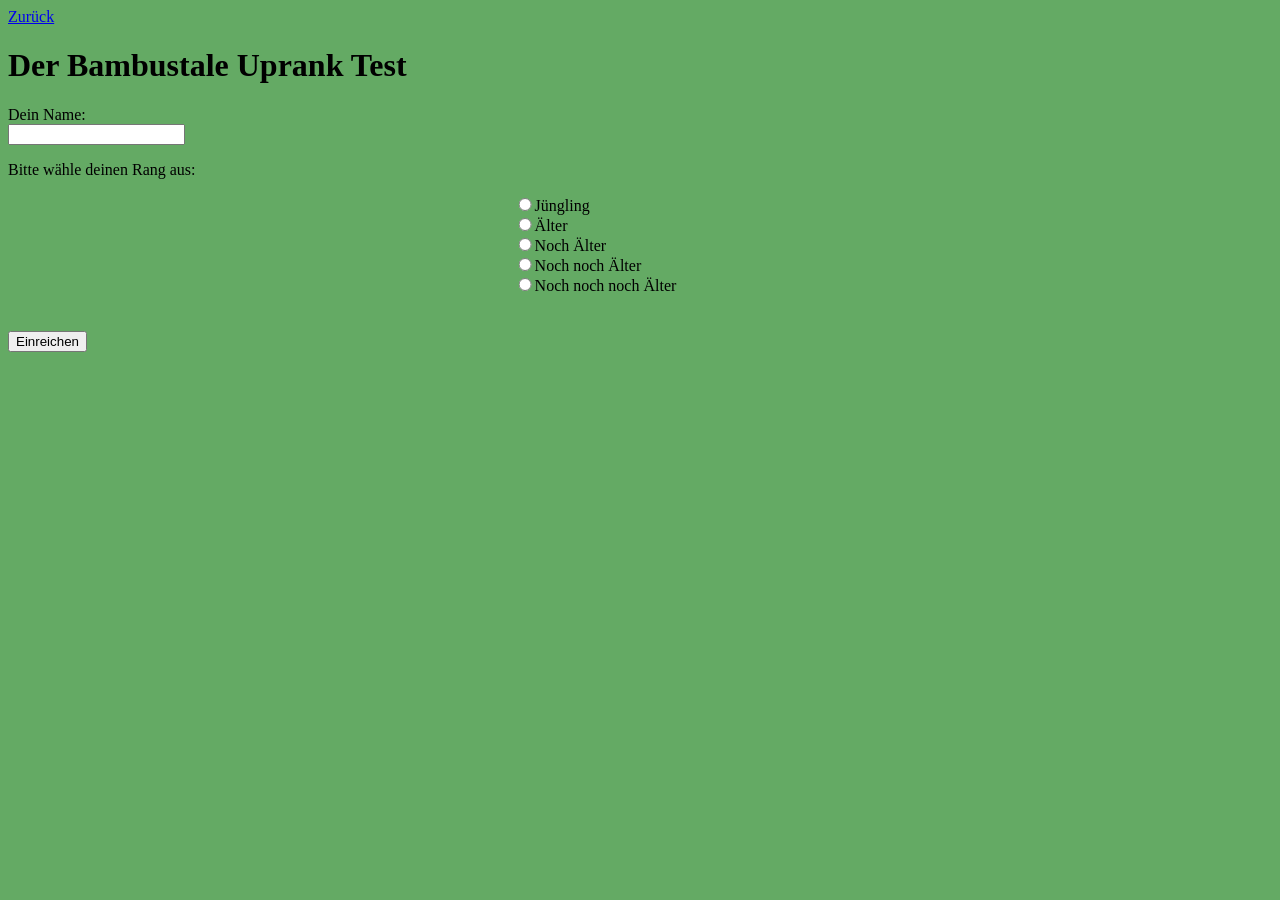
==== test/index.html @ e597ff33 "Update and rename test.html to test/index.html" ====
<!DOCTYPE html>
<html lang="de">
<head>
    <meta charset="UTF-8" name="viewport" content="width=device_width, initial-scale=1.0">
    <title>Bambustal</title>
    <link rel="stylesheet" href="style.css">
    <style>
        body {
            background-image: url("./bilder/bambushintergrund2.png");
            background-size: cover;
            background-repeat: no-repeat;
            background-attachment: fixed;
            background-color: rgb(100, 170, 100);
        }
    </style>
</head>
<body>
    <nav>
    <a class="btn_top" href="./">Zurück</a>
    <!--<a class="btn_top" href="./">Zurdsa</a>-->
    </nav>
    <div class="box">
        <h1>Der Bambustale Uprank Test</h1>
    </div>
    <div class="box">
        <div class="papier">
            <form action="./test" method="GET">
                <div class="content">
                    <label for="name">Dein Name:</label><br>
                    <input type="text" id="name" name="name" required>
                </div>
                    <div class="content">
                    <p>Bitte wähle deinen Rang aus:</p>
                    <div style="text-align:left;transform:translate(40%);">
                        <input type="radio" name="jueng" id="jueng" value="1"><label for="jueng">Jüngling</label><br>
                        <input type="radio" name="jueng" id="mittel" value="2"><label for="mittel">Älter</label><br>
                        <input type="radio" name="jueng" id="alt" value="3"><label for="alt">Noch Älter</label><br>
                        <input type="radio" name="jueng" id="sehr_alt" value="4"><label for="sehr_alt">Noch noch Älter</label><br>
                        <input type="radio" name="jueng" id="am_aeltesten" value="5"><label for="am_aeltesten">Noch noch noch Älter</label><br>
                    </div>
                </div>
                <br><br><input type="submit" value="Einreichen">
            </form>
        </div>
    </div>

    <script src="main.js"></script>
</body>
</html>
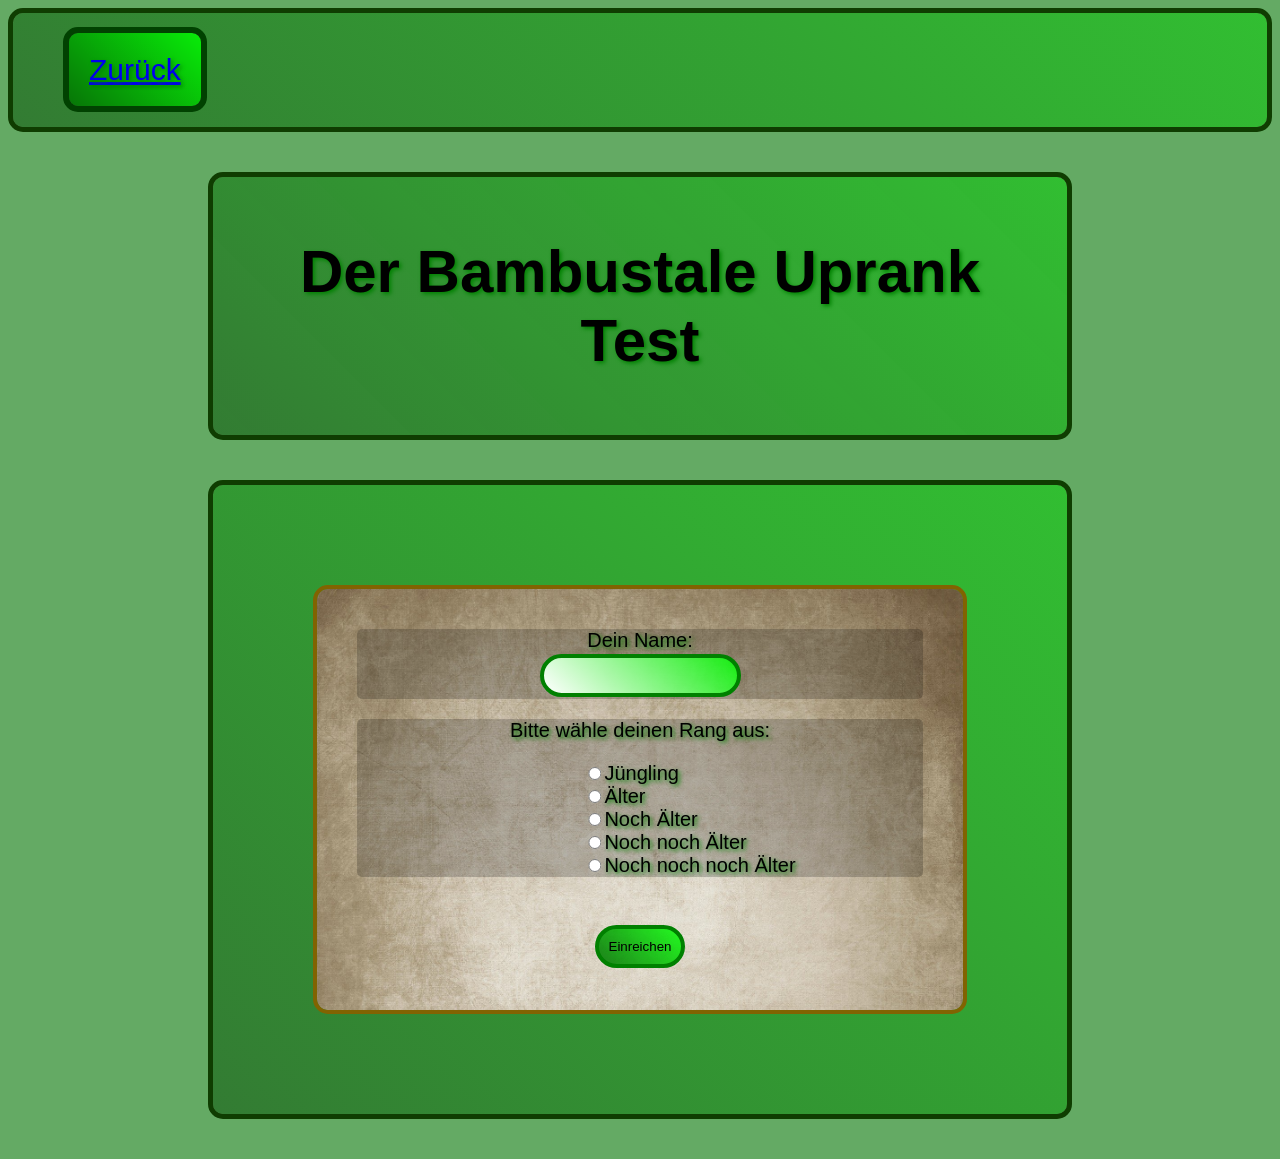
==== commit cd959319: "Update index.html" ====
--- a/test/index.html
+++ b/test/index.html
@@ -3,7 +3,7 @@
 <head>
     <meta charset="UTF-8" name="viewport" content="width=device_width, initial-scale=1.0">
     <title>Bambustal</title>
-    <link rel="stylesheet" href="style.css">
+    <link rel="stylesheet" href="../style.css">
     <style>
         body {
             background-image: url("./bilder/bambushintergrund2.png");
--- a/style.css
+++ b/style.css
@@ -0,0 +1,144 @@
+/* zeugs von josan*/
+:root{
+    /* Josan */
+  --color-1: #444499;
+  --color-2: #7777aa;
+  --color-3: #333388;
+  --color-4: #9999bb;
+  
+  --bg-input: #e3e3e3;
+
+  --darker: linear-gradient(45deg, rgba(0, 0, 0, 0.2), rgba(0, 0, 0, 0.2));
+
+  /* Nick */
+  --gradient: linear-gradient(45deg, rgba(3, 78, 3, 0.507), rgba(10, 206, 10, 0.562));
+  --input-bgn: linear-gradient(45deg, rgb(255, 255, 255), rgba(0, 255, 0, 0.842));
+  --bg-btn: linear-gradient(45deg, rgba(0, 116, 0, 0.87), rgba(0, 255, 0, 0.842));
+
+  --text: ;
+  --text-shadow: 2px 2px 4px green;
+}
+.content {background:var(--darker);border-radius:5px;}
+.content:hover {transform: scale(1.005);}
+
+.primary {background-color:var(--gradient);}
+.secondary {background-color:var(--gradient);}
+
+input {background-color: var(--bg-input);}
+
+/* Zeugs Von Nick */
+.box {
+   padding: 20px;
+   margin: 40px;
+   margin-left: 200px;
+   margin-right: 200px;
+   border: 5px solid rgb(15, 61, 1);
+   border-radius: 15px;
+   background: var(--gradient);
+   background-clip: padding-box;
+   text-align: center;
+   text-shadow: var(--text-shadow);
+   font-size: 30px;
+}
+.box:hover {
+  transform: scale(1.02);
+  transition: 0.2s ease;
+  filter: brightness(1.1);
+}
+body {
+  font-family: arial;
+}
+.btn{
+  background: var(--bg-btn);
+  background-clip: padding-box;
+  border: 6px solid rgb(1, 66, 1);
+  padding: 20px;
+  font-size: 30px;
+  margin: 10px;
+  border-radius: 15px;
+}
+.btn_top{
+  background: var(--bg-btn);
+  background-clip: padding-box;
+  border: 6px solid rgb(1, 66, 1);
+  padding: 20px;
+  font-size: 30px;
+  margin: 10px;
+  border-radius: 15px;
+}
+.btn:hover {
+  transform: scale(1.02);
+  transition: 0.2s ease;
+  filter: brightness(1.1);
+}
+.btn_top:hover {
+  transform: scale(1.02);
+  transition: 0.2s ease;
+  filter: brightness(1.1);
+}
+button {
+  background: var(--bg-btn);
+  background-clip: padding-box;
+  border: 6px solid rgb(1, 66, 1);
+  padding: 20px;
+  font-size: 30px;
+  margin: 10px;
+  border-radius: 15px;
+}
+button:hover {
+  transform: scale(1.02);
+  transition: 0.2s ease;
+  filter: brightness(1.1);  
+}
+.papier {
+  padding: 40px;
+  margin: 80px;
+  border: 4px solid rgb(129, 99, 1);
+  border-radius: 15px;
+  background-image: url("bilder/papyrus.jpg");
+  background-size: cover;
+  background-clip: padding-box;
+  text-align: center;
+  text-shadow: var(--text-shadow);
+  font-size: 20px;
+}
+.papier:hover {
+  transform: scale(1.02);
+  transition: 0.2s ease;
+  filter: brightness(1.04);
+}
+nav {
+   padding: 40px;
+   border: 5px solid rgb(15, 61, 1);
+   border-radius: 15px;
+   background: var(--gradient);
+   background-clip: padding-box;
+   text-shadow: var(--text-shadow);
+   font-size: 30px;
+}
+input[type="submit"] {
+  padding: 10px;
+  margin: 2px;
+  border: 4px solid green;
+  border-radius: 25px;
+  background: var(--bg-btn);
+}
+input:hover[type="submit"] {
+  transform: scale(1.2);
+  transition: 0.2s ease;
+  filter: brightness(1.04);
+}
+input[type="text"] {
+  padding: 10px;
+  margin: 2px;
+  border: 4px solid green;
+  border-radius: 25px;
+  background: var(--input-bgn);
+  font-weight: bold;
+}
+input:hover[type="text"] {
+  transform: scale(1.02);
+  transition: 0.2s ease;
+  filter: brightness(1.04);
+}
+
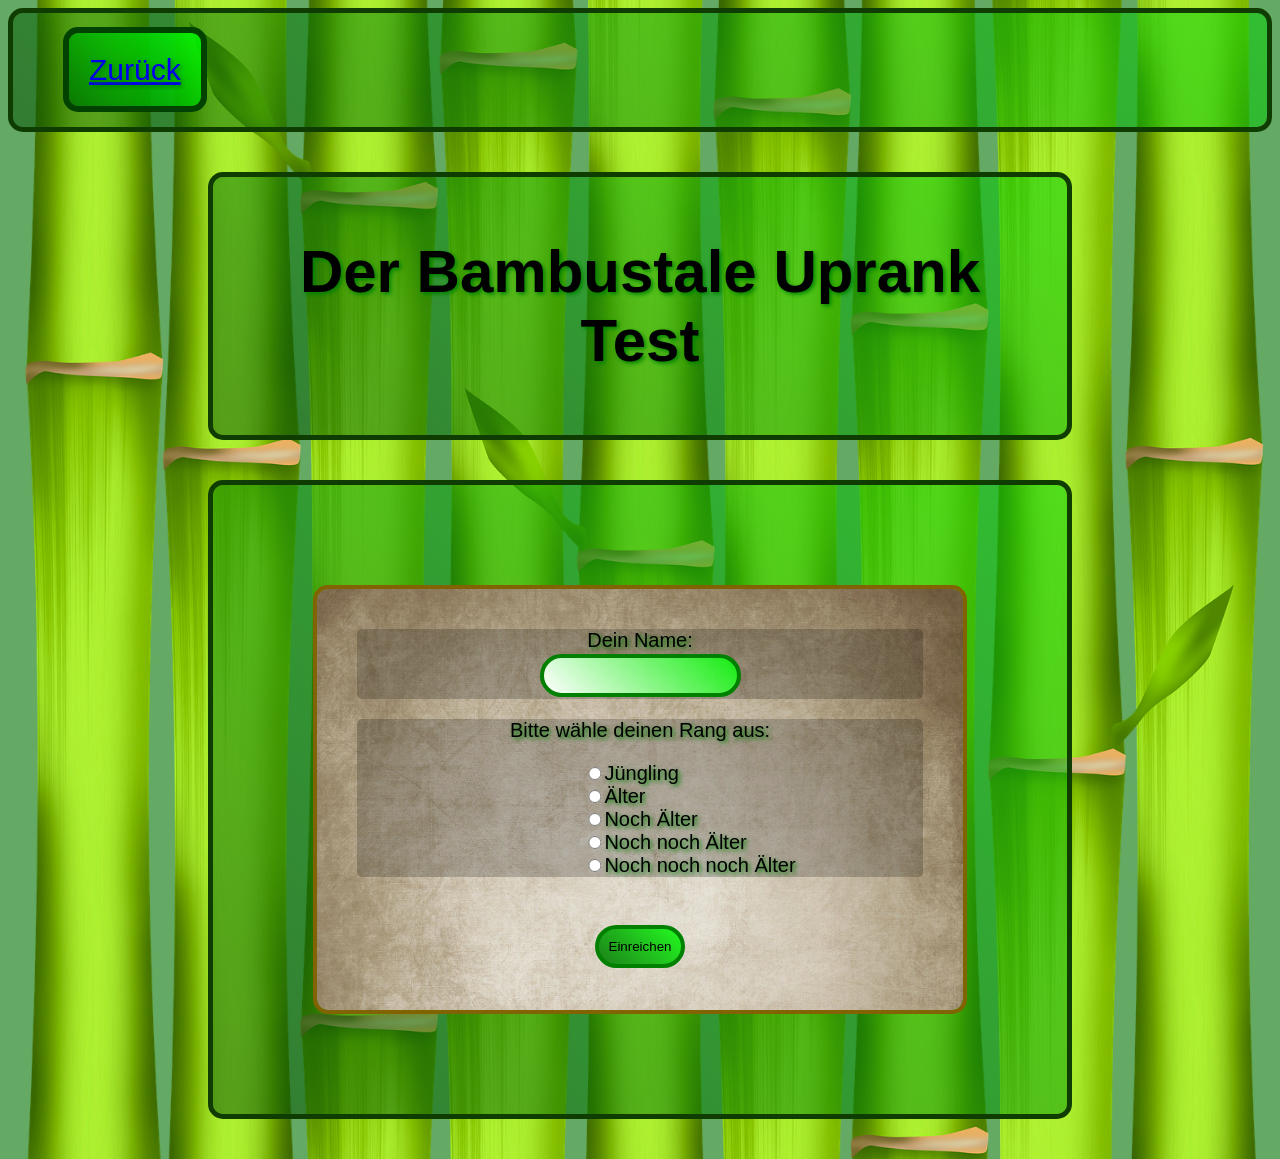
==== commit 57f3366c: "Update index.html" ====
--- a/test/index.html
+++ b/test/index.html
@@ -6,7 +6,7 @@
     <link rel="stylesheet" href="../style.css">
     <style>
         body {
-            background-image: url("./bilder/bambushintergrund2.png");
+            background-image: url("../bilder/bambushintergrund2.png");
             background-size: cover;
             background-repeat: no-repeat;
             background-attachment: fixed;
@@ -32,11 +32,11 @@
                     <div class="content">
                     <p>Bitte wähle deinen Rang aus:</p>
                     <div style="text-align:left;transform:translate(40%);">
-                        <input type="radio" name="jueng" id="jueng" value="1"><label for="jueng">Jüngling</label><br>
-                        <input type="radio" name="jueng" id="mittel" value="2"><label for="mittel">Älter</label><br>
-                        <input type="radio" name="jueng" id="alt" value="3"><label for="alt">Noch Älter</label><br>
-                        <input type="radio" name="jueng" id="sehr_alt" value="4"><label for="sehr_alt">Noch noch Älter</label><br>
-                        <input type="radio" name="jueng" id="am_aeltesten" value="5"><label for="am_aeltesten">Noch noch noch Älter</label><br>
+                        <input type="radio" name="time" id="jueng" value="Jüngling"><label for="jueng">Jüngling</label><br>
+                        <input type="radio" name="time" id="mittel" value="Älter"><label for="mittel">Älter</label><br>
+                        <input type="radio" name="time" id="alt" value="Noch Älter"><label for="alt">Noch Älter</label><br>
+                        <input type="radio" name="time" id="sehr_alt" value="Noch noch Älter"><label for="sehr_alt">Noch noch Älter</label><br>
+                        <input type="radio" name="time" id="am_aeltesten" value="Noch noch noch Älter"><label for="am_aeltesten">Noch noch noch Älter</label><br>
                     </div>
                 </div>
                 <br><br><input type="submit" value="Einreichen">
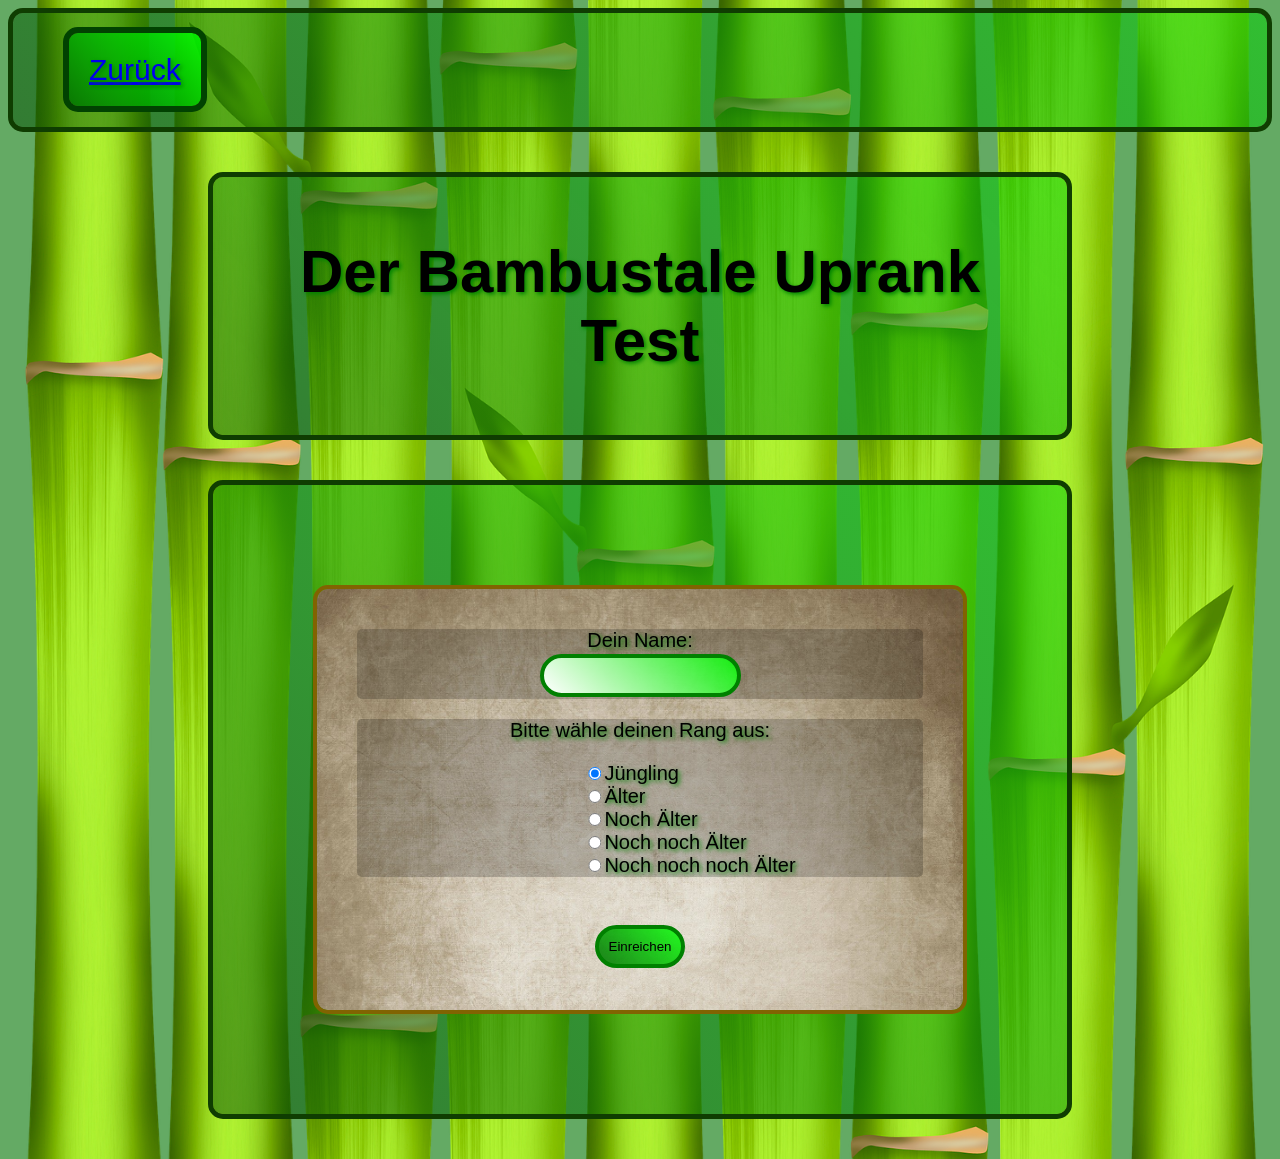
==== commit c67e0322: "Update index.html" ====
--- a/test/index.html
+++ b/test/index.html
@@ -32,11 +32,11 @@
                     <div class="content">
                     <p>Bitte wähle deinen Rang aus:</p>
                     <div style="text-align:left;transform:translate(40%);">
-                        <input type="radio" name="time" id="jueng" value="Jüngling"><label for="jueng">Jüngling</label><br>
-                        <input type="radio" name="time" id="mittel" value="Älter"><label for="mittel">Älter</label><br>
-                        <input type="radio" name="time" id="alt" value="Noch Älter"><label for="alt">Noch Älter</label><br>
-                        <input type="radio" name="time" id="sehr_alt" value="Noch noch Älter"><label for="sehr_alt">Noch noch Älter</label><br>
-                        <input type="radio" name="time" id="am_aeltesten" value="Noch noch noch Älter"><label for="am_aeltesten">Noch noch noch Älter</label><br>
+                        <input required type="radio" name="time" id="jueng" value="Jüngling" checked><label for="jueng">Jüngling</label><br>
+                        <input required type="radio" name="time" id="mittel" value="Älter"><label for="mittel">Älter</label><br>
+                        <input required type="radio" name="time" id="alt" value="Noch Älter"><label for="alt">Noch Älter</label><br>
+                        <input required type="radio" name="time" id="sehr_alt" value="Noch noch Älter"><label for="sehr_alt">Noch noch Älter</label><br>
+                        <input required type="radio" name="time" id="am_aeltesten" value="Noch noch noch Älter"><label for="am_aeltesten">Noch noch noch Älter</label><br>
                     </div>
                 </div>
                 <br><br><input type="submit" value="Einreichen">
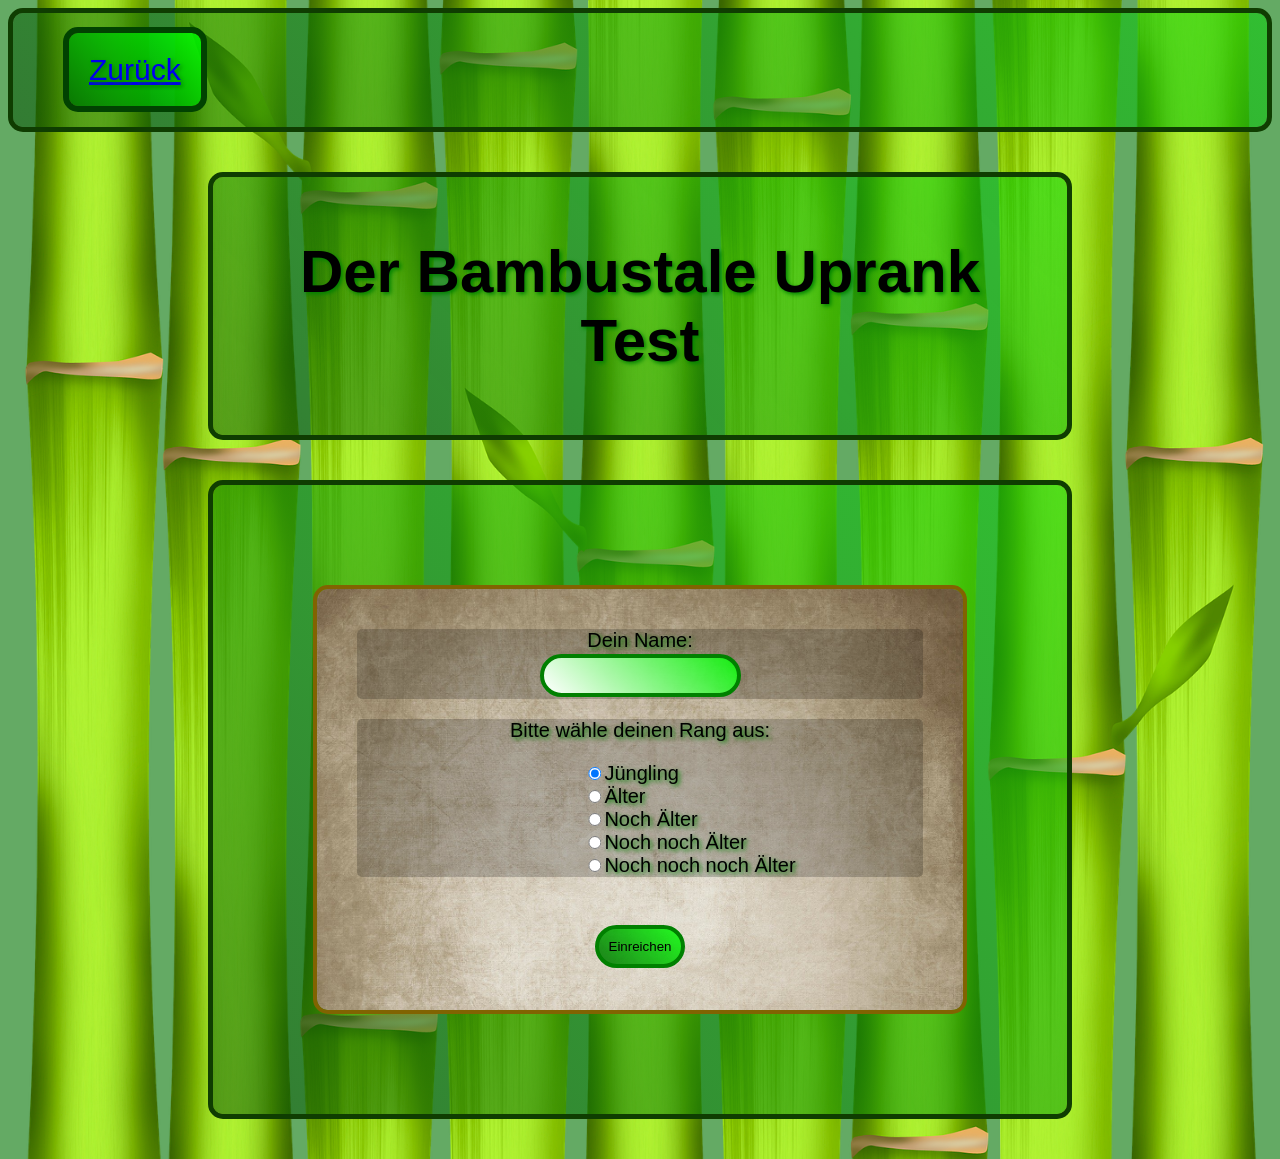
==== commit d5caff76: "Update index.html" ====
--- a/test/index.html
+++ b/test/index.html
@@ -4,6 +4,7 @@
     <meta charset="UTF-8" name="viewport" content="width=device_width, initial-scale=1.0">
     <title>Bambustal</title>
     <link rel="stylesheet" href="../style.css">
+    <link rel="stylesheet" href="../hover.css">
     <style>
         body {
             background-image: url("../bilder/bambushintergrund2.png");
@@ -16,7 +17,7 @@
 </head>
 <body>
     <nav>
-    <a class="btn_top" href="./">Zurück</a>
+    <a class="btn_top" href="../">Zurück</a>
     <!--<a class="btn_top" href="./">Zurdsa</a>-->
     </nav>
     <div class="box">
--- a/style.css
+++ b/style.css
@@ -8,7 +8,7 @@
   
   --bg-input: #e3e3e3;
 
-  --darker: linear-gradient(45deg, rgba(0, 0, 0, 0.2), rgba(0, 0, 0, 0.2));
+  --darker: rgba(0, 0, 0, 0.2);
 
   /* Nick */
   --gradient: linear-gradient(45deg, rgba(3, 78, 3, 0.507), rgba(10, 206, 10, 0.562));
@@ -19,7 +19,6 @@
   --text-shadow: 2px 2px 4px green;
 }
 .content {background:var(--darker);border-radius:5px;}
-.content:hover {transform: scale(1.005);}
 
 .primary {background-color:var(--gradient);}
 .secondary {background-color:var(--gradient);}
@@ -39,11 +38,7 @@
    text-align: center;
    text-shadow: var(--text-shadow);
    font-size: 30px;
-}
-.box:hover {
-  transform: scale(1.02);
-  transition: 0.2s ease;
-  filter: brightness(1.1);
+   transition: all 1.5s ease;
 }
 body {
   font-family: arial;
@@ -56,6 +51,7 @@
   font-size: 30px;
   margin: 10px;
   border-radius: 15px;
+  transition: all 0.6s ease;
 }
 .btn_top{
   background: var(--bg-btn);
@@ -65,16 +61,7 @@
   font-size: 30px;
   margin: 10px;
   border-radius: 15px;
-}
-.btn:hover {
-  transform: scale(1.02);
-  transition: 0.2s ease;
-  filter: brightness(1.1);
-}
-.btn_top:hover {
-  transform: scale(1.02);
-  transition: 0.2s ease;
-  filter: brightness(1.1);
+  transition: all 0.6s ease;
 }
 button {
   background: var(--bg-btn);
@@ -84,11 +71,7 @@
   font-size: 30px;
   margin: 10px;
   border-radius: 15px;
-}
-button:hover {
-  transform: scale(1.02);
-  transition: 0.2s ease;
-  filter: brightness(1.1);  
+  transition: all 0.6s ease;
 }
 .papier {
   padding: 40px;
@@ -101,11 +84,7 @@
   text-align: center;
   text-shadow: var(--text-shadow);
   font-size: 20px;
-}
-.papier:hover {
-  transform: scale(1.02);
-  transition: 0.2s ease;
-  filter: brightness(1.04);
+  transition: all 1.5s ease;
 }
 nav {
    padding: 40px;
@@ -122,11 +101,7 @@
   border: 4px solid green;
   border-radius: 25px;
   background: var(--bg-btn);
-}
-input:hover[type="submit"] {
-  transform: scale(1.2);
-  transition: 0.2s ease;
-  filter: brightness(1.04);
+  transition: all 0.6s ease;
 }
 input[type="text"] {
   padding: 10px;
@@ -135,10 +110,6 @@
   border-radius: 25px;
   background: var(--input-bgn);
   font-weight: bold;
-}
-input:hover[type="text"] {
-  transform: scale(1.02);
-  transition: 0.2s ease;
-  filter: brightness(1.04);
+  transition: all 0.6s ease;
 }
 
--- a/hover.css
+++ b/hover.css
@@ -0,0 +1,37 @@
+.content:hover {transform: scale(1.005);}
+
+.box:hover {
+  transform: scale(1.02);
+  transition-duration: 0.5s;
+  filter: brightness(1.1);
+}
+.btn:hover {
+  transform: scale(1.02);
+  transition-duration: 0.2s;
+  filter: brightness(1.1);
+}
+.btn_top:hover {
+  transform: scale(1.02);
+  transition-duration: 0.2s;
+  filter: brightness(1.1);
+}
+button:hover {
+  transform: scale(1.02);
+  transition-duration: 0.2s;
+  filter: brightness(1.1);  
+}
+.papier:hover {
+  transform: scale(1.02);
+  transition-duration: 0.5s;
+  filter: brightness(1.04);
+}
+input:hover[type="submit"] {
+  transform: scale(1.2);
+  transition-duration: 0.2s;
+  filter: brightness(1.04);
+}
+input:hover[type="text"] {
+  transform: scale(1.02);
+  transition-duration: 0.2s;
+  filter: brightness(1.04);
+}
